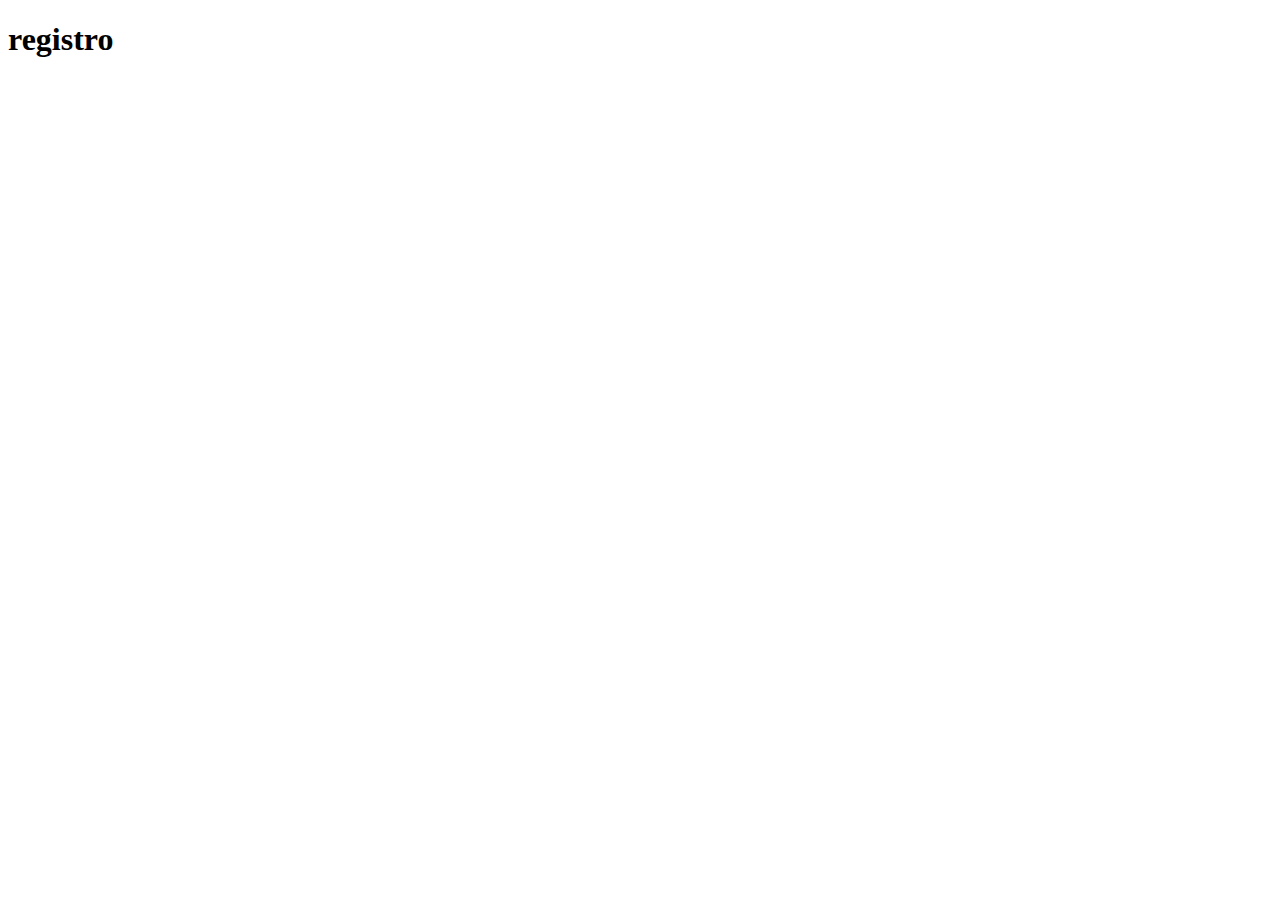
==== registro.html @ 1aaa3a2d "modifique index" ====
<!DOCTYPE html>
<html lang="en">
<head>
    <meta charset="UTF-8">
    <meta http-equiv="X-UA-Compatible" content="IE=edge">
    <meta name="viewport" content="width=device-width, initial-scale=1.0">
    <title>Document</title>
</head>
<body>
    <h1>registro</h1>
</body>
</html>
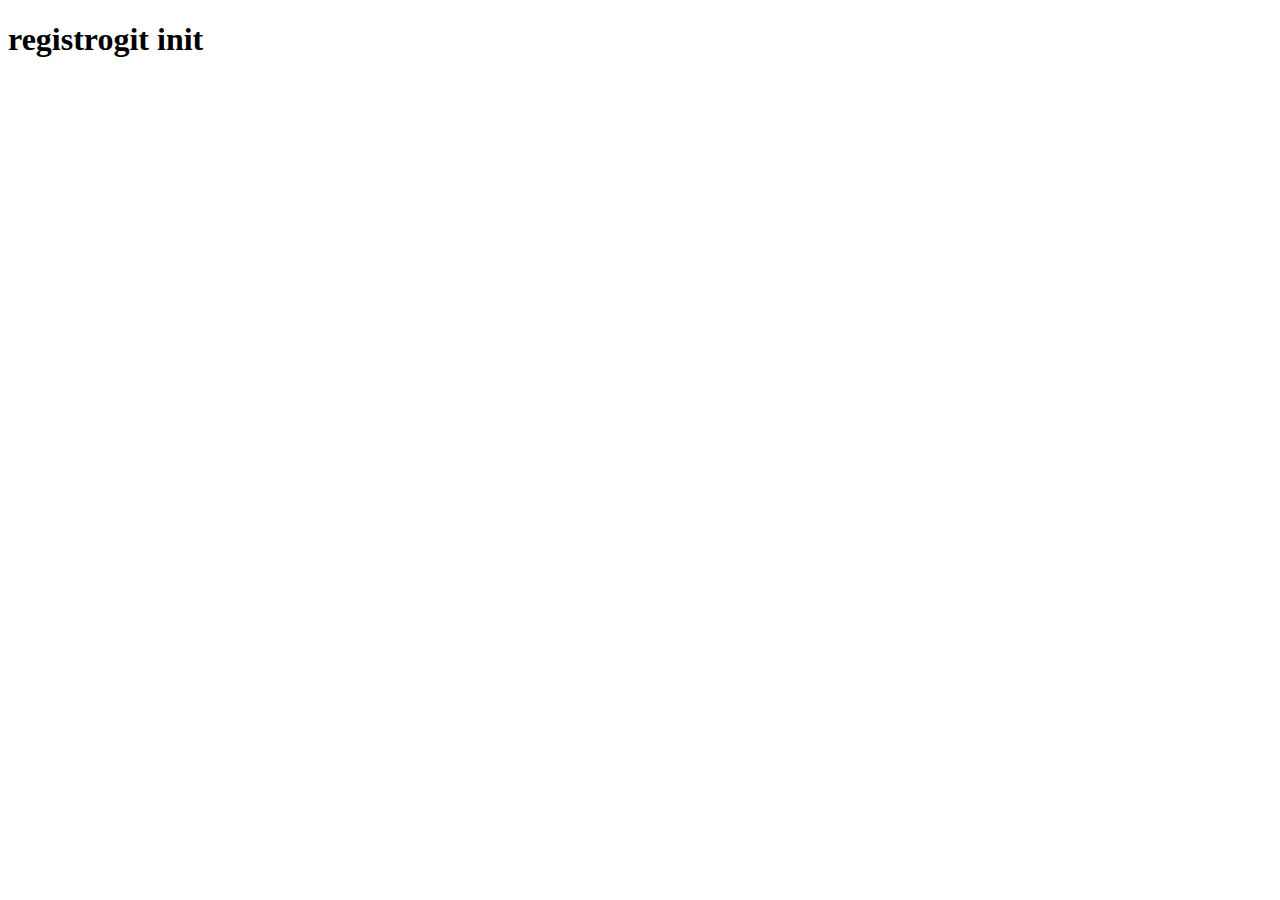
==== commit 4fdfe19c: "index primario" ====
--- a/registro.html
+++ b/registro.html
@@ -7,6 +7,6 @@
     <title>Document</title>
 </head>
 <body>
-    <h1>registro</h1>
+    <h1>registrogit init</h1>
 </body>
 </html>